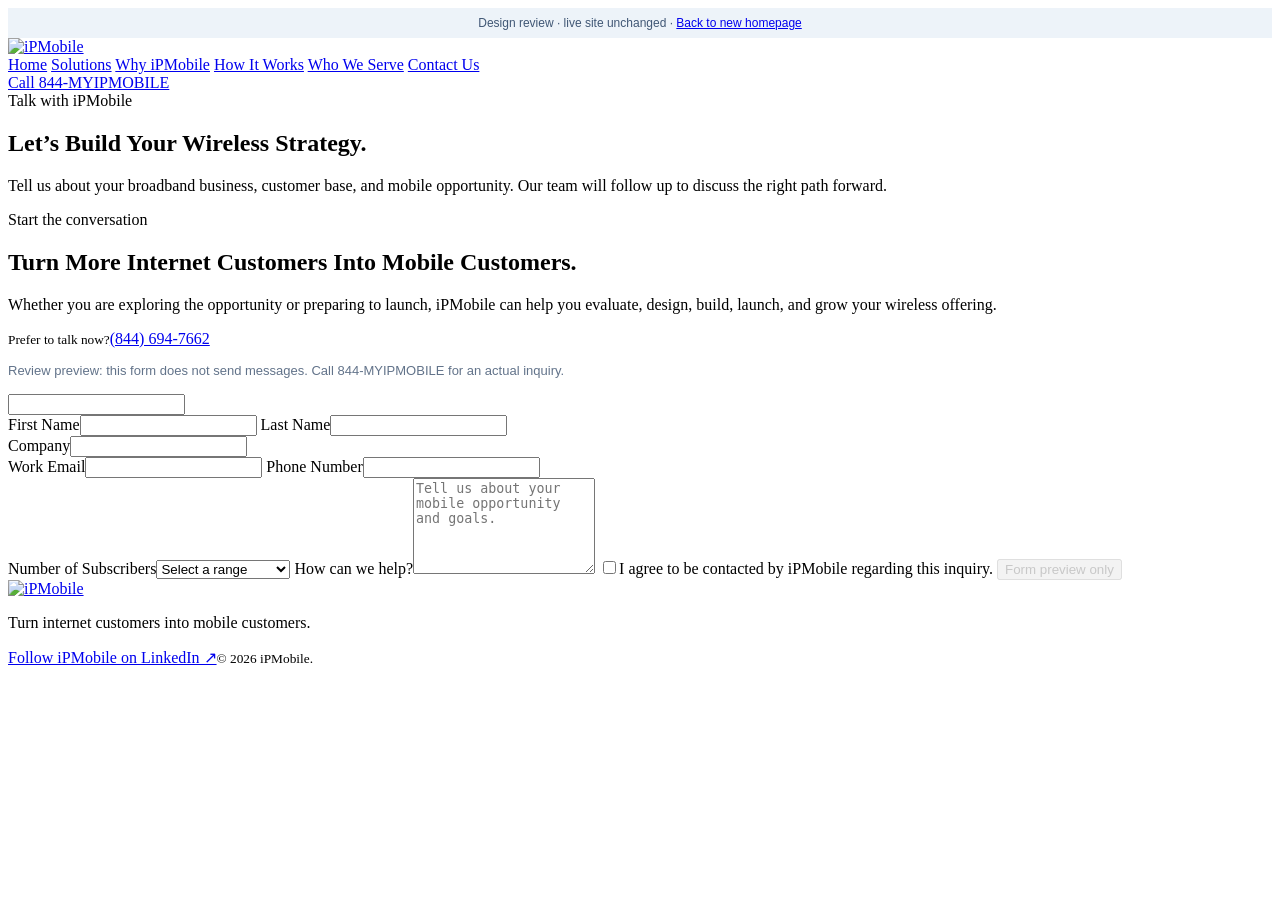
==== contact.html @ 9b9f7057 "Prepare two-model design review: contact.html" ====
<!doctype html>
<html lang="en">
<head>
  <meta charset="utf-8">
  <meta name="viewport" content="width=device-width,initial-scale=1">
  <meta name="description" content="Talk with iPMobile about launching a branded mobile offering for your broadband customers.">
  <title>Contact Us | iPMobile</title>
  <link rel="stylesheet" href="https://www.ipmobile.ai/styles.css"><link rel="stylesheet" href="https://www.ipmobile.ai/site-enhancements.css">
  <link rel="stylesheet" href="https://www.ipmobile.ai/contact.css">
<meta name="robots" content="noindex,nofollow"></head>
<body><div id="review-context" style="padding:8px 20px;text-align:center;background:#edf3f9;color:#405775;font:12px Arial,sans-serif">Design review · live site unchanged · <a href="index.html" style="text-decoration:underline">Back to new homepage</a></div>
  <header class="site-header">
    <a class="brand" href="index.html"><img src="https://www.ipmobile.ai/assets/ipmobile-logo.png" alt="iPMobile"></a>
    <nav>
      <a href="index.html">Home</a>
      <a href="solutions.html">Solutions</a>
      <a href="why-ipmobile.html">Why iPMobile</a>
      <a href="how-it-works.html">How It Works</a>
      <a href="who-we-serve.html">Who We Serve</a>
      <a class="active" href="contact.html">Contact Us</a>
    </nav>
    <a class="button light small" href="tel:8446947662">Call 844-MYIPMOBILE</a>
  </header>
  <main>
    <section class="inner-hero contact-hero">
      <div class="shell">
        <span class="eyebrow pale">Talk with iPMobile</span>
        <h1>Let’s Build Your Wireless Strategy.</h1>
        <p>Tell us about your broadband business, customer base, and mobile opportunity. Our team will follow up to discuss the right path forward.</p>
      </div>
    </section>
    <section class="contact-section">
      <div class="shell contact-layout">
        <div class="contact-copy">
          <span class="eyebrow">Start the conversation</span>
          <h2>Turn More Internet Customers Into Mobile Customers.</h2>
          <p>Whether you are exploring the opportunity or preparing to launch, iPMobile can help you evaluate, design, build, launch, and grow your wireless offering.</p>
          <div class="contact-call"><small>Prefer to talk now?</small><a href="tel:8446947662">(844) 694-7662</a></div>
        </div>
        <p style="font:13px/1.6 Arial,sans-serif;color:#62738a">Review preview: this form does not send messages. Call 844-MYIPMOBILE for an actual inquiry.</p><form class="contact-form" action="#" onsubmit="return false">
          <input type="hidden" name="_subject" value="New iPMobile Website Inquiry">
          <input type="hidden" name="_captcha" value="false">
          <input type="hidden" name="_next" value="https://www.ipmobile.ai/thank-you.html">
          <input type="text" name="_honey" class="hidden-field" tabindex="-1" autocomplete="off">
          <div class="field-row">
            <label>First Name<input type="text" name="First Name" autocomplete="given-name" required></label>
            <label>Last Name<input type="text" name="Last Name" autocomplete="family-name" required></label>
          </div>
          <label>Company<input type="text" name="Company" autocomplete="organization" required></label>
          <div class="field-row">
            <label>Work Email<input type="email" name="Email" autocomplete="email" required></label>
            <label>Phone Number<input type="tel" name="Phone" autocomplete="tel"></label>
          </div>
          <label>Number of Subscribers<select name="Subscriber Range"><option value="">Select a range</option><option>Under 5,000</option><option>5,000–25,000</option><option>25,000–100,000</option><option>100,000–500,000</option><option>More than 500,000</option></select></label>
          <label>How can we help?<textarea name="Message" rows="6" required placeholder="Tell us about your mobile opportunity and goals."></textarea></label>
          <label class="consent"><input type="checkbox" name="Consent" required><span>I agree to be contacted by iPMobile regarding this inquiry.</span></label>
          <button type="button" disabled style="opacity:.65;cursor:default">Form preview only</button>
        </form>
      </div>
    </section>
  </main>
  <footer class="shell"><a class="brand" href="index.html"><img src="https://www.ipmobile.ai/assets/ipmobile-logo.png" alt="iPMobile"></a><p>Turn internet customers into mobile customers.</p><div class="footer-meta"><a class="linkedin-link" href="https://www.linkedin.com/company/ip-mobile-ai" target="_blank" rel="noopener noreferrer">Follow iPMobile on LinkedIn ↗</a><small>© 2026 iPMobile.</small></div></footer>
</body>
</html>
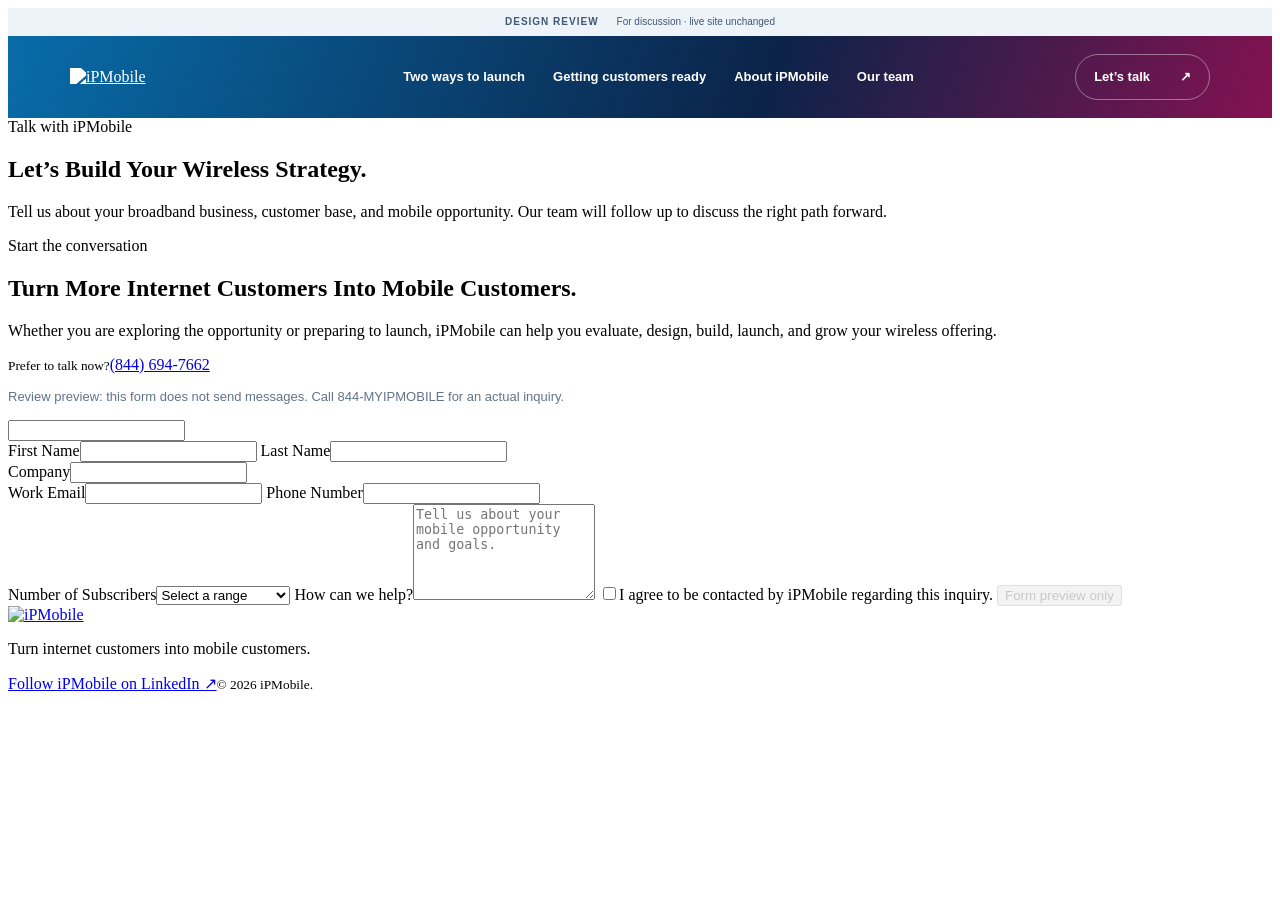
==== commit b3ee43be: "Use consistent new preview navigation on contact.html" ====
--- a/contact.html
+++ b/contact.html
@@ -7,20 +7,9 @@
   <title>Contact Us | iPMobile</title>
   <link rel="stylesheet" href="https://www.ipmobile.ai/styles.css"><link rel="stylesheet" href="https://www.ipmobile.ai/site-enhancements.css">
   <link rel="stylesheet" href="https://www.ipmobile.ai/contact.css">
-<meta name="robots" content="noindex,nofollow"></head>
-<body><div id="review-context" style="padding:8px 20px;text-align:center;background:#edf3f9;color:#405775;font:12px Arial,sans-serif">Design review · live site unchanged · <a href="index.html" style="text-decoration:underline">Back to new homepage</a></div>
-  <header class="site-header">
-    <a class="brand" href="index.html"><img src="https://www.ipmobile.ai/assets/ipmobile-logo.png" alt="iPMobile"></a>
-    <nav>
-      <a href="index.html">Home</a>
-      <a href="solutions.html">Solutions</a>
-      <a href="why-ipmobile.html">Why iPMobile</a>
-      <a href="how-it-works.html">How It Works</a>
-      <a href="who-we-serve.html">Who We Serve</a>
-      <a class="active" href="contact.html">Contact Us</a>
-    </nav>
-    <a class="button light small" href="tel:8446947662">Call 844-MYIPMOBILE</a>
-  </header>
+<meta name="robots" content="noindex,nofollow"><link rel="stylesheet" href="preview-navigation.css?v=1"></head>
+<body><div class="preview-review-note"><strong>DESIGN REVIEW</strong><span>For discussion · live site unchanged</span></div>
+  <header class="preview-header"><div class="preview-bar"><a class="preview-brand" href="index.html" aria-label="iPMobile home"><img src="https://www.ipmobile.ai/assets/ipmobile-logo.png" alt="iPMobile" width="172"></a><nav class="preview-nav" aria-label="Main navigation"><a href="index.html#models">Two ways to launch</a><a href="index.html#customer-ready">Getting customers ready</a><a href="index.html#about">About iPMobile</a><a href="why-ipmobile.html#meet-the-team">Our team</a></nav><a class="preview-call" href="index.html#talk">Let’s talk <span aria-hidden="true">↗</span></a></div></header>
   <main>
     <section class="inner-hero contact-hero">
       <div class="shell">
--- a/preview-navigation.css
+++ b/preview-navigation.css
@@ -0,0 +1,15 @@
+
+.preview-review-note{display:flex;align-items:center;justify-content:center;gap:18px;background:#edf3f9;color:#405775;padding:8px 20px;font:400 10px/1.2 Arial,Helvetica,sans-serif;box-sizing:border-box}
+.preview-review-note strong{font-size:10px;letter-spacing:.1em}
+header.preview-header{height:auto;min-height:0;padding:0;position:sticky;top:0;z-index:100;display:block;color:#fff;background:linear-gradient(110deg,#086ca9,#0b2348 60%,#841251);box-sizing:border-box}
+.preview-header .preview-bar{width:100%;max-width:1200px;min-height:82px;margin:0 auto;padding:0 30px;display:flex;align-items:center;justify-content:space-between;gap:30px;box-sizing:border-box}
+.preview-header .preview-brand{display:block;flex-shrink:0;border:0;padding:0;margin:0}
+.preview-header .preview-brand img{display:block;width:172px;max-width:100%;height:auto;filter:brightness(0) invert(1)}
+.preview-header .preview-nav{display:flex;flex-wrap:nowrap;align-items:center;gap:28px;margin:0;padding:0;font:700 13px/1.5 Arial,Helvetica,sans-serif}
+.preview-header .preview-nav a{padding:8px 0;margin:0;border:0;color:white;text-decoration:none;white-space:nowrap}
+.preview-header .preview-nav a:hover{color:#ffc3df}
+.preview-header .preview-call{display:flex;align-items:center;gap:30px;border:1px solid #ffffff65;padding:12px 18px;margin:0;border-radius:30px;color:#fff;text-decoration:none;white-space:nowrap;font:700 13px/1.5 Arial,Helvetica,sans-serif;box-sizing:border-box}
+.preview-header a:focus-visible{outline:3px solid #ff91c5;outline-offset:4px}
+html{scroll-padding-top:105px}
+@media(max-width:1000px){.preview-header .preview-nav{gap:16px;font-size:11px}.preview-header .preview-bar{gap:22px}}
+@media(max-width:760px){.preview-header .preview-bar{padding:15px 22px;min-height:78px;flex-wrap:wrap;gap:14px}.preview-header .preview-brand img{width:145px}.preview-header .preview-nav{order:3;width:100%;flex-wrap:wrap;justify-content:flex-start;gap:5px 18px;font-size:10px}.preview-header .preview-nav a{padding:3px 0}.preview-header .preview-call{font-size:11px;gap:16px;padding:10px 14px}.preview-review-note{gap:10px;font-size:9px}.preview-review-note strong{font-size:9px}html{scroll-padding-top:155px}}
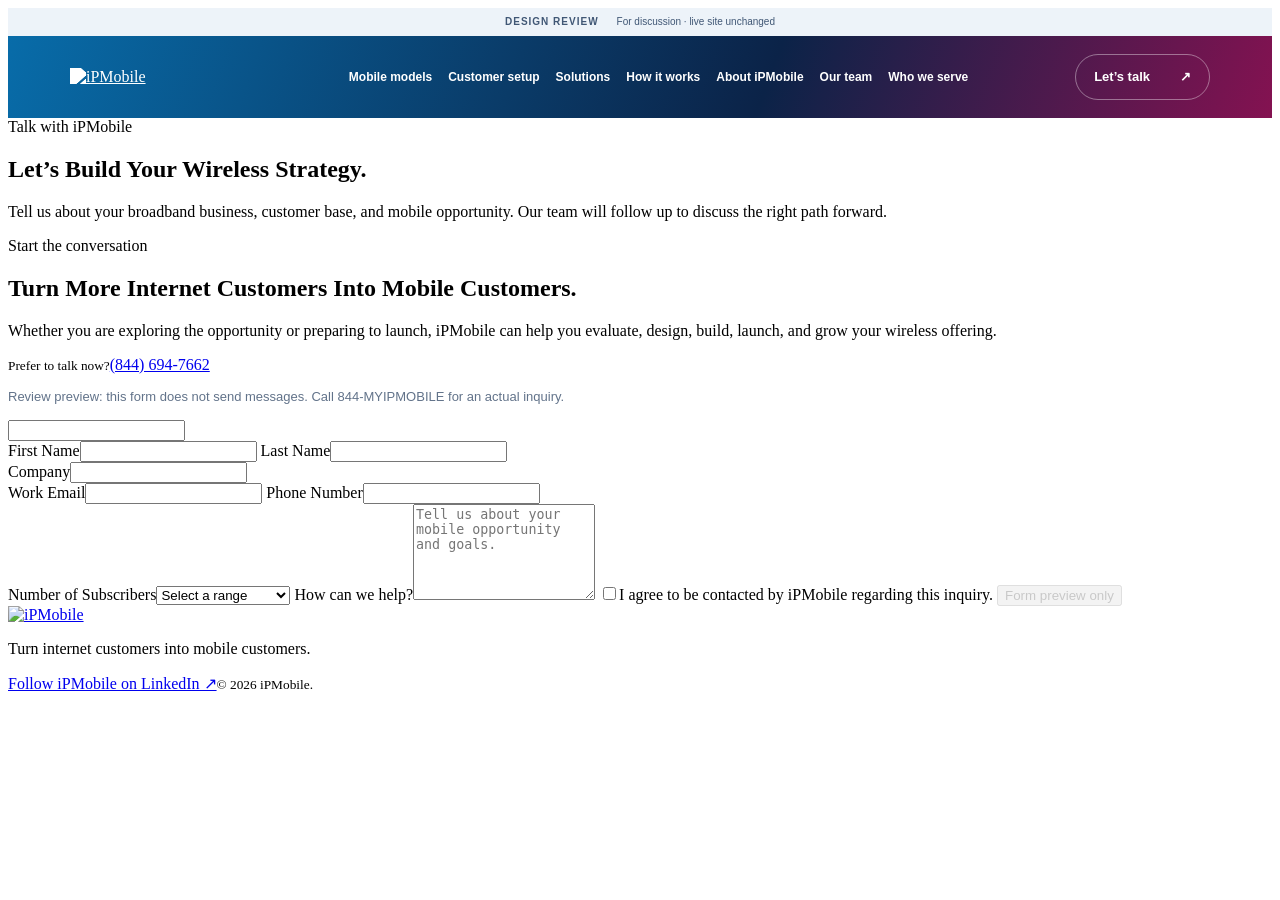
==== commit b43b48ce: "Add solutions, launch process and audience to shared preview menu" ====
--- a/contact.html
+++ b/contact.html
@@ -7,9 +7,9 @@
   <title>Contact Us | iPMobile</title>
   <link rel="stylesheet" href="https://www.ipmobile.ai/styles.css"><link rel="stylesheet" href="https://www.ipmobile.ai/site-enhancements.css">
   <link rel="stylesheet" href="https://www.ipmobile.ai/contact.css">
-<meta name="robots" content="noindex,nofollow"><link rel="stylesheet" href="preview-navigation.css?v=1"></head>
+<meta name="robots" content="noindex,nofollow"><link rel="stylesheet" href="preview-navigation.css?v=2"></head>
 <body><div class="preview-review-note"><strong>DESIGN REVIEW</strong><span>For discussion · live site unchanged</span></div>
-  <header class="preview-header"><div class="preview-bar"><a class="preview-brand" href="index.html" aria-label="iPMobile home"><img src="https://www.ipmobile.ai/assets/ipmobile-logo.png" alt="iPMobile" width="172"></a><nav class="preview-nav" aria-label="Main navigation"><a href="index.html#models">Two ways to launch</a><a href="index.html#customer-ready">Getting customers ready</a><a href="index.html#about">About iPMobile</a><a href="why-ipmobile.html#meet-the-team">Our team</a></nav><a class="preview-call" href="index.html#talk">Let’s talk <span aria-hidden="true">↗</span></a></div></header>
+  <header class="preview-header"><div class="preview-bar"><a class="preview-brand" href="index.html" aria-label="iPMobile home"><img src="https://www.ipmobile.ai/assets/ipmobile-logo.png" alt="iPMobile" width="172"></a><nav class="preview-nav" aria-label="Main navigation"><a href="index.html#models">Mobile models</a><a href="index.html#customer-ready">Customer setup</a><a href="solutions.html">Solutions</a><a href="how-it-works.html">How it works</a><a href="index.html#about">About iPMobile</a><a href="why-ipmobile.html#meet-the-team">Our team</a><a href="who-we-serve.html">Who we serve</a></nav><a class="preview-call" href="index.html#talk">Let’s talk <span aria-hidden="true">↗</span></a></div></header>
   <main>
     <section class="inner-hero contact-hero">
       <div class="shell">
--- a/preview-navigation.css
+++ b/preview-navigation.css
@@ -13,3 +13,8 @@
 html{scroll-padding-top:105px}
 @media(max-width:1000px){.preview-header .preview-nav{gap:16px;font-size:11px}.preview-header .preview-bar{gap:22px}}
 @media(max-width:760px){.preview-header .preview-bar{padding:15px 22px;min-height:78px;flex-wrap:wrap;gap:14px}.preview-header .preview-brand img{width:145px}.preview-header .preview-nav{order:3;width:100%;flex-wrap:wrap;justify-content:flex-start;gap:5px 18px;font-size:10px}.preview-header .preview-nav a{padding:3px 0}.preview-header .preview-call{font-size:11px;gap:16px;padding:10px 14px}.preview-review-note{gap:10px;font-size:9px}.preview-review-note strong{font-size:9px}html{scroll-padding-top:155px}}
+
+/* Keep every preview destination visible at every screen size. */
+.preview-header .preview-nav{gap:16px;font-size:12px;flex-wrap:wrap}
+@media(max-width:1100px){.preview-header .preview-bar{flex-wrap:wrap;gap:12px;padding-top:16px;padding-bottom:12px}.preview-header .preview-nav{order:3;width:100%;gap:6px 22px;justify-content:center}.preview-header .preview-nav a{padding:8px 0}html{scroll-padding-top:150px}}
+@media(max-width:760px){.preview-header .preview-nav{font-size:11px;gap:2px 18px;justify-content:flex-start}.preview-header .preview-nav a{padding:8px 0}html{scroll-padding-top:200px}}
